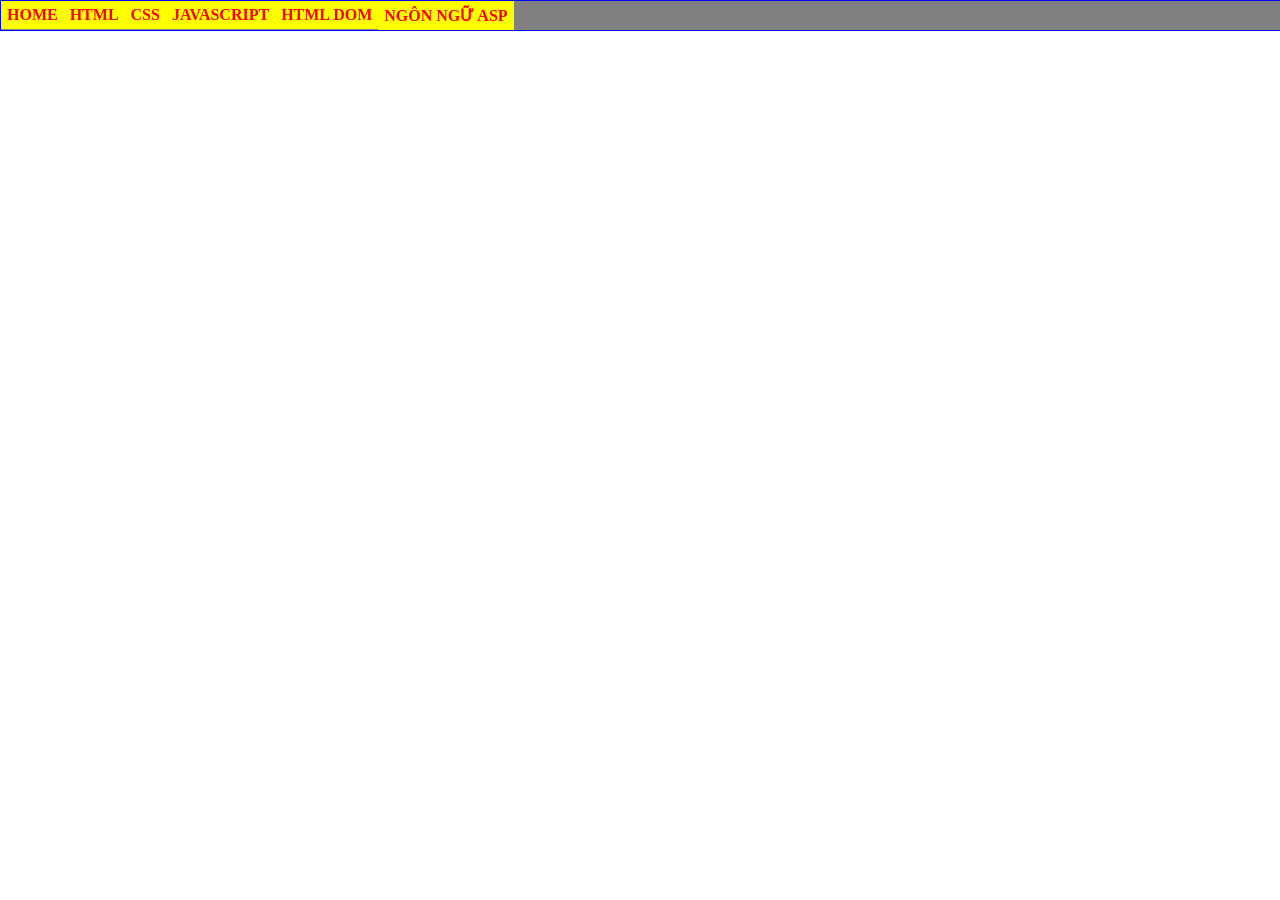
==== home.html @ b3a4b52f "Add files via upload" ====
<html>
    <head>
        <title>Trần Việt Toàn - K244161814</title>
        <style>
            @import url(CSS/main.css);
        </style>
    </head>
    <body>
        <div id="container">  
            <ul>
            <li> <a href="#">HOME</a></li>
            <li> <a href="#">HTML</a></li>
            <li> <a href="#">CSS</a>
                <ul>
                <li> <a href="#">CSS CĂN BẢN</a></li>
                <li> <a href="#">GIAO DIỆN VỚI CSS</a></li>
                <li> <a href="#">CSS NÂNG CAO</a></li>
            </ul>
            </li>
            <li> <a href="#">JAVASCRIPT</a>
            <ul>
                <li> <a href="#">LESSON 01</a></li>
                <li> <a href="#">LESSON 02</a></li>
                <li> <a href="#">LESSON 03</a></li>
            </ul>
            </li>
            <li> <a href="#">HTML DOM</a></li>
            <li> <a href="#">NGÔN NGỮ ASP</a></li>
            </ul>

        </div>

    </body>
</html>
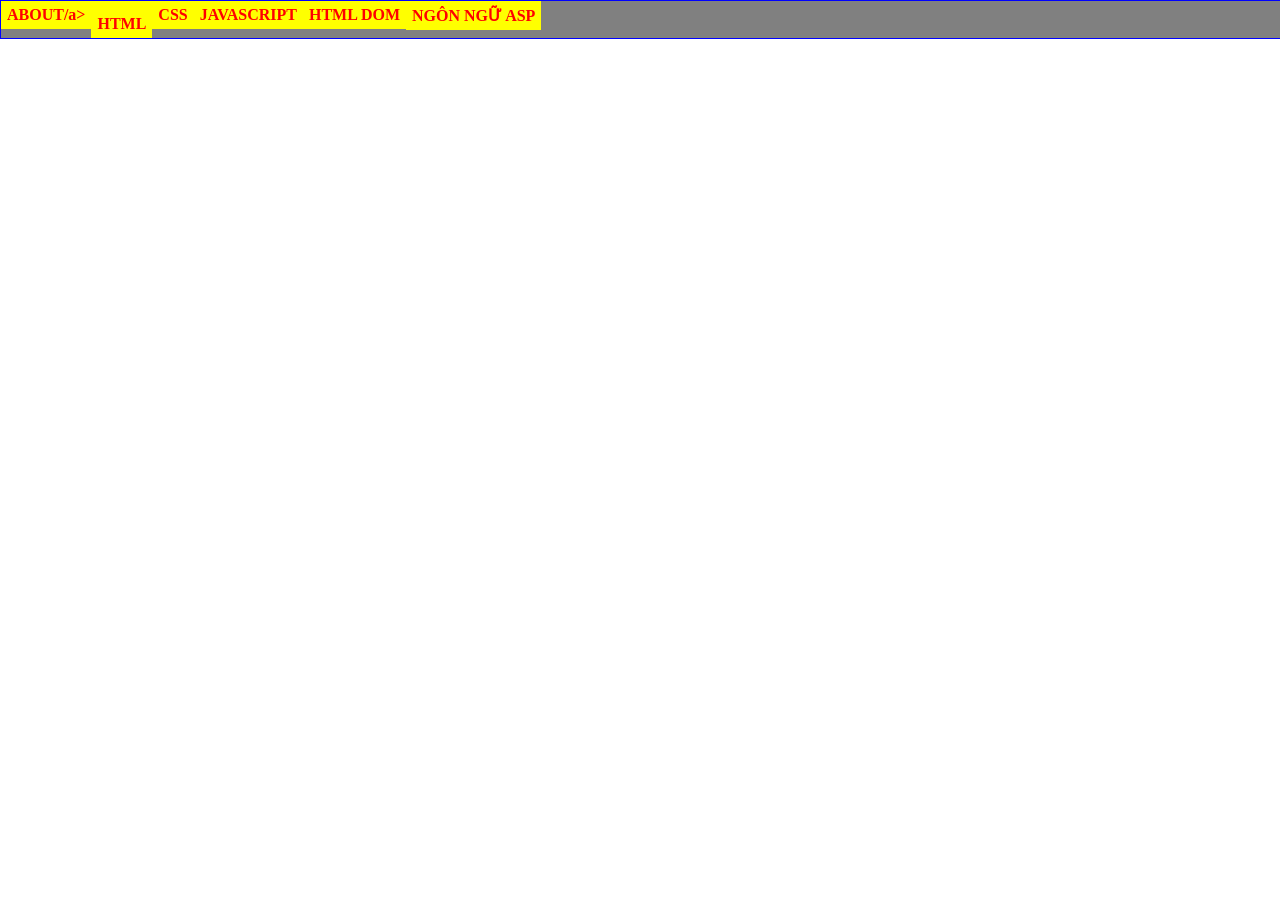
==== commit 3abd4260: "Add files via upload" ====
--- a/home.html
+++ b/home.html
@@ -8,7 +8,7 @@
     <body>
         <div id="container">  
             <ul>
-            <li> <a href="#">HOME</a></li>
+            <li> <a href="Bài tập/Resume.html">ABOUT/a></li>
             <li> <a href="#">HTML</a></li>
             <li> <a href="#">CSS</a>
                 <ul>
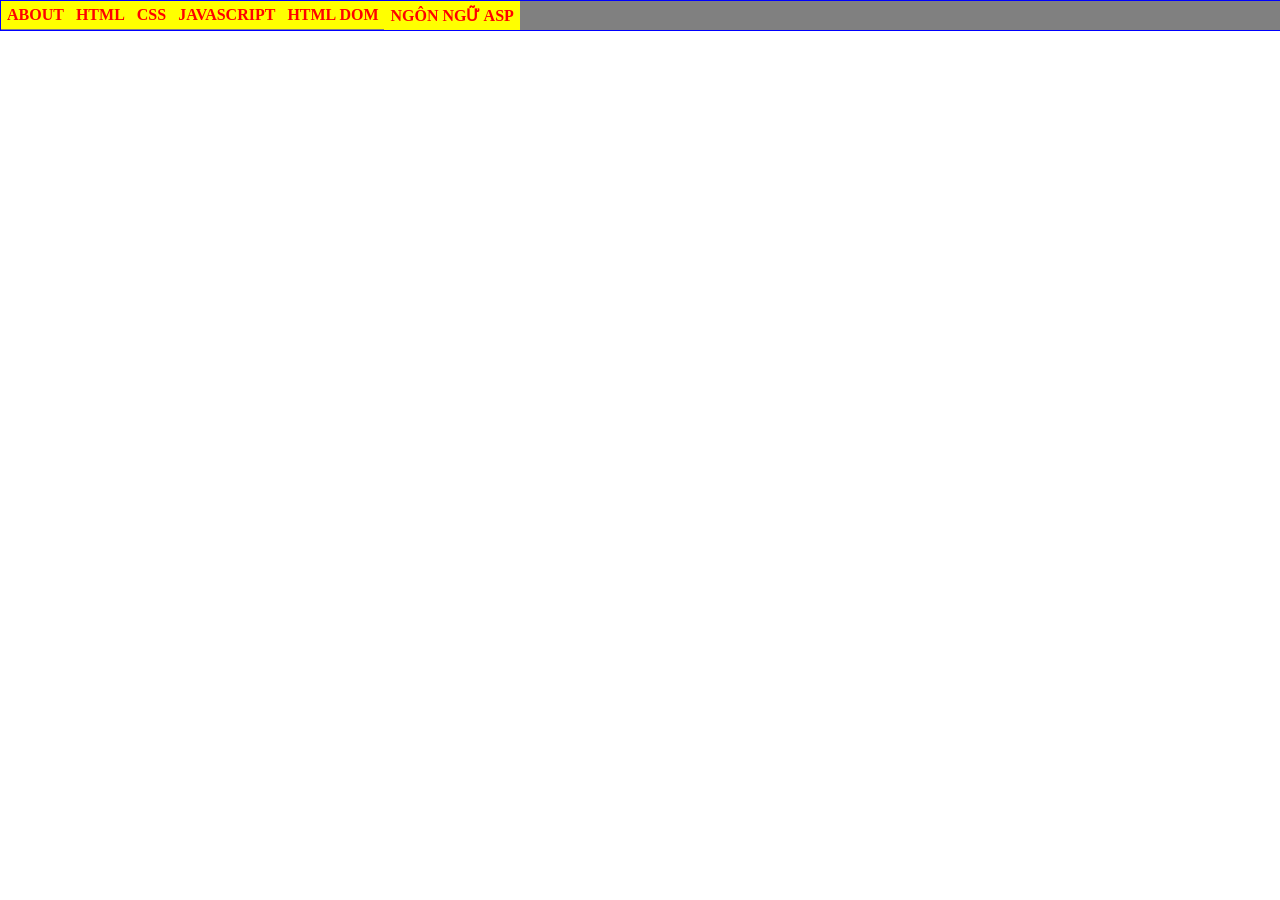
==== commit 4282a18d: "Update home.html" ====
--- a/home.html
+++ b/home.html
@@ -8,7 +8,7 @@
     <body>
         <div id="container">  
             <ul>
-            <li> <a href="Bài tập/Resume.html">ABOUT/a></li>
+            <li> <a href="Bài tập/Resume.html">ABOUT</a></li>
             <li> <a href="#">HTML</a></li>
             <li> <a href="#">CSS</a>
                 <ul>
@@ -31,4 +31,4 @@
         </div>
 
     </body>
-</html>+</html>
